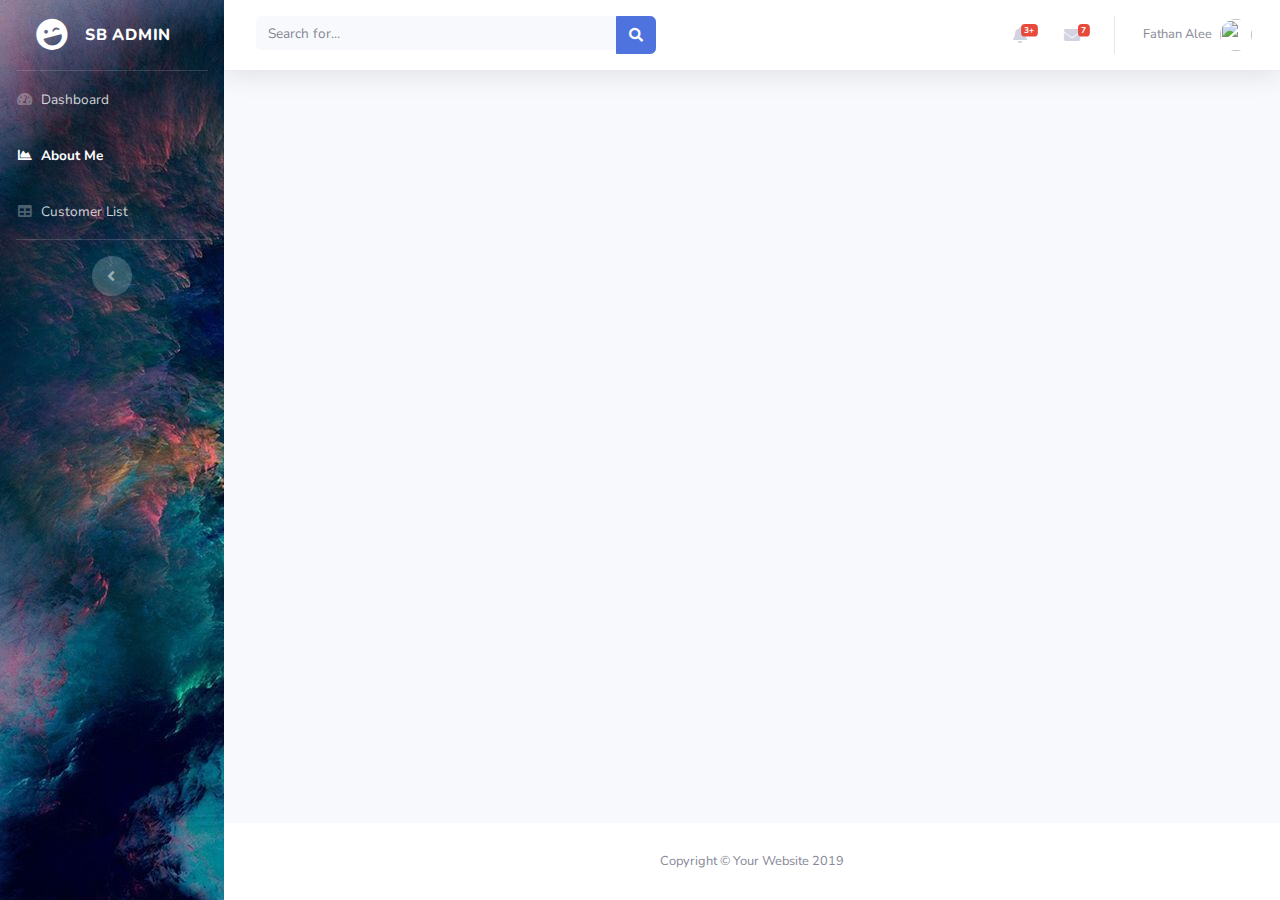
==== aboutme.html @ e6f4381a "create background" ====
<!DOCTYPE html>
<html lang="en">

<head>

  <meta charset="utf-8">
  <meta http-equiv="X-UA-Compatible" content="IE=edge">
  <meta name="viewport" content="width=device-width, initial-scale=1, shrink-to-fit=no">
  <meta name="description" content="">
  <meta name="author" content="">

 

  <!-- Custom fonts for this template-->
  <link href="vendor/fontawesome-free/css/all.min.css" rel="stylesheet" type="text/css">
  <link href="https://fonts.googleapis.com/css?family=Nunito:200,200i,300,300i,400,400i,600,600i,700,700i,800,800i,900,900i" rel="stylesheet">

  <!-- Custom styles for this template-->
  <link href="css/sb-admin-2.min.css" rel="stylesheet">

</head>

<style>
  .bgimg{
    background-image: url("images/img.jpg");
  }
  </style>
  
  <body id="page-top">
  
    <!-- Page Wrapper -->
    <div id="wrapper">
  
      <!-- Sidebar -->
      <ul class="navbar-nav bgimg sidebar sidebar-dark accordion bgimg" id="accordionSidebar">

      <!-- Sidebar - Brand -->
      <a class="sidebar-brand d-flex align-items-center justify-content-center" href="dashboard.html">
        <div class="sidebar-brand-icon rotate-n-15">
          <i class="fas fa-laugh-wink"></i>
        </div>
        <div class="sidebar-brand-text mx-3">SB Admin <sup></sup></div>
      </a>

      <!-- Divider -->
      <hr class="sidebar-divider my-0">

      <!-- Nav Item - Dashboard -->
      <li class="nav-item">
        <a class="nav-link" href="dashboard.html">
          <i class="fas fa-fw fa-tachometer-alt"></i>
          <span>Dashboard</span></a>
      </li>

     
      <!-- Nav Item - Charts -->
      <li class="nav-item active">
        <a class="nav-link" href="aboutme.html">
          <i class="fas fa-fw fa-chart-area"></i>
          <span>About Me</span></a>
      </li>

      <!-- Nav Item - Tables -->
      <li class="nav-item">
        <a class="nav-link" href="customer.html">
          <i class="fas fa-fw fa-table"></i>
          <span>Customer List</span></a>
      </li>

      <!-- Divider -->
      <hr class="sidebar-divider d-none d-md-block">

      <!-- Sidebar Toggler (Sidebar) -->
      <div class="text-center d-none d-md-inline">
        <button class="rounded-circle border-0" id="sidebarToggle"></button>
      </div>

    </ul>
    <!-- End of Sidebar -->

    <!-- Content Wrapper -->
    <div id="content-wrapper" class="d-flex flex-column">

      <!-- Main Content -->
      <div id="content">

        <!-- Topbar -->
        <nav class="navbar navbar-expand navbar-light bg-white topbar mb-4 static-top shadow">

          <!-- Sidebar Toggle (Topbar) -->
          <button id="sidebarToggleTop" class="btn btn-link d-md-none rounded-circle mr-3">
            <i class="fa fa-bars"></i>
          </button>

          <!-- Topbar Search -->
          <form class="d-none d-sm-inline-block form-inline mr-auto ml-md-3 my-2 my-md-0 mw-100 navbar-search">
            <div class="input-group">
              <input type="text" class="form-control bg-light border-0 small" placeholder="Search for..." aria-label="Search" aria-describedby="basic-addon2">
              <div class="input-group-append">
                <button class="btn btn-primary" type="button">
                  <i class="fas fa-search fa-sm"></i>
                </button>
              </div>
            </div>
          </form>

          <!-- Topbar Navbar -->
          <ul class="navbar-nav ml-auto">

            <!-- Nav Item - Search Dropdown (Visible Only XS) -->
            <li class="nav-item dropdown no-arrow d-sm-none">
              <a class="nav-link dropdown-toggle" href="#" id="searchDropdown" role="button" data-toggle="dropdown" aria-haspopup="true" aria-expanded="false">
                <i class="fas fa-search fa-fw"></i>
              </a>
              <!-- Dropdown - Messages -->
              <div class="dropdown-menu dropdown-menu-right p-3 shadow animated--grow-in" aria-labelledby="searchDropdown">
                <form class="form-inline mr-auto w-100 navbar-search">
                  <div class="input-group">
                    <input type="text" class="form-control bg-light border-0 small" placeholder="Search for..." aria-label="Search" aria-describedby="basic-addon2">
                    <div class="input-group-append">
                      <button class="btn btn-primary" type="button">
                        <i class="fas fa-search fa-sm"></i>
                      </button>
                    </div>
                  </div>
                </form>
              </div>
            </li>

            <!-- Nav Item - Alerts -->
            <li class="nav-item dropdown no-arrow mx-1">
              <a class="nav-link dropdown-toggle" href="#" id="alertsDropdown" role="button" data-toggle="dropdown" aria-haspopup="true" aria-expanded="false">
                <i class="fas fa-bell fa-fw"></i>
                <!-- Counter - Alerts -->
                <span class="badge badge-danger badge-counter">3+</span>
              </a>
              <!-- Dropdown - Alerts -->
              <div class="dropdown-list dropdown-menu dropdown-menu-right shadow animated--grow-in" aria-labelledby="alertsDropdown">
                <h6 class="dropdown-header">
                  Alerts Center
                </h6>
                <a class="dropdown-item d-flex align-items-center" href="#">
                  <div class="mr-3">
                    <div class="icon-circle bg-primary">
                      <i class="fas fa-file-alt text-white"></i>
                    </div>
                  </div>
                  <div>
                    <div class="small text-gray-500">December 12, 2019</div>
                    <span class="font-weight-bold">A new monthly report is ready to download!</span>
                  </div>
                </a>
                <a class="dropdown-item d-flex align-items-center" href="#">
                  <div class="mr-3">
                    <div class="icon-circle bg-success">
                      <i class="fas fa-donate text-white"></i>
                    </div>
                  </div>
                  <div>
                    <div class="small text-gray-500">December 7, 2019</div>
                    $290.29 has been deposited into your account!
                  </div>
                </a>
                <a class="dropdown-item d-flex align-items-center" href="#">
                  <div class="mr-3">
                    <div class="icon-circle bg-warning">
                      <i class="fas fa-exclamation-triangle text-white"></i>
                    </div>
                  </div>
                  <div>
                    <div class="small text-gray-500">December 2, 2019</div>
                    Spending Alert: We've noticed unusually high spending for your account.
                  </div>
                </a>
                <a class="dropdown-item text-center small text-gray-500" href="#">Show All Alerts</a>
              </div>
            </li>

            <!-- Nav Item - Messages -->
            <li class="nav-item dropdown no-arrow mx-1">
              <a class="nav-link dropdown-toggle" href="#" id="messagesDropdown" role="button" data-toggle="dropdown" aria-haspopup="true" aria-expanded="false">
                <i class="fas fa-envelope fa-fw"></i>
                <!-- Counter - Messages -->
                <span class="badge badge-danger badge-counter">7</span>
              </a>
              <!-- Dropdown - Messages -->
              <div class="dropdown-list dropdown-menu dropdown-menu-right shadow animated--grow-in" aria-labelledby="messagesDropdown">
                <h6 class="dropdown-header">
                  Message Center
                </h6>
                <a class="dropdown-item d-flex align-items-center" href="#">
                  <div class="dropdown-list-image mr-3">
                    <img class="rounded-circle" src="https://source.unsplash.com/fn_BT9fwg_E/60x60" alt="">
                    <div class="status-indicator bg-success"></div>
                  </div>
                  <div class="font-weight-bold">
                    <div class="text-truncate">Hi there! I am wondering if you can help me with a problem I've been having.</div>
                    <div class="small text-gray-500">Emily Fowler · 58m</div>
                  </div>
                </a>
                <a class="dropdown-item d-flex align-items-center" href="#">
                  <div class="dropdown-list-image mr-3">
                    <img class="rounded-circle" src="https://source.unsplash.com/AU4VPcFN4LE/60x60" alt="">
                    <div class="status-indicator"></div>
                  </div>
                  <div>
                    <div class="text-truncate">I have the photos that you ordered last month, how would you like them sent to you?</div>
                    <div class="small text-gray-500">Jae Chun · 1d</div>
                  </div>
                </a>
                <a class="dropdown-item d-flex align-items-center" href="#">
                  <div class="dropdown-list-image mr-3">
                    <img class="rounded-circle" src="https://source.unsplash.com/CS2uCrpNzJY/60x60" alt="">
                    <div class="status-indicator bg-warning"></div>
                  </div>
                  <div>
                    <div class="text-truncate">Last month's report looks great, I am very happy with the progress so far, keep up the good work!</div>
                    <div class="small text-gray-500">Morgan Alvarez · 2d</div>
                  </div>
                </a>
                <a class="dropdown-item d-flex align-items-center" href="#">
                  <div class="dropdown-list-image mr-3">
                    <img class="rounded-circle" src="https://source.unsplash.com/Mv9hjnEUHR4/60x60" alt="">
                    <div class="status-indicator bg-success"></div>
                  </div>
                  <div>
                    <div class="text-truncate">Am I a good boy? The reason I ask is because someone told me that people say this to all dogs, even if they aren't good...</div>
                    <div class="small text-gray-500">Chicken the Dog · 2w</div>
                  </div>
                </a>
                <a class="dropdown-item text-center small text-gray-500" href="#">Read More Messages</a>
              </div>
            </li>

            <div class="topbar-divider d-none d-sm-block"></div>

            <!-- Nav Item - User Information -->
            <li class="nav-item dropdown no-arrow">
              <a class="nav-link dropdown-toggle" href="#" id="userDropdown" role="button" data-toggle="dropdown" aria-haspopup="true" aria-expanded="false">
                <span class="mr-2 d-none d-lg-inline text-gray-600 small">Fathan  Alee</span>
                <img class="img-profile rounded-circle" src="https://source.unsplash.com/QAB-WJcbgJk/60x60">
              </a>
              <!-- Dropdown - User Information -->
              <div class="dropdown-menu dropdown-menu-right shadow animated--grow-in" aria-labelledby="userDropdown">
                <a class="dropdown-item" href="#">
                  <i class="fas fa-user fa-sm fa-fw mr-2 text-gray-400"></i>
                  Profile
                </a>
                <a class="dropdown-item" href="#">
                  <i class="fas fa-cogs fa-sm fa-fw mr-2 text-gray-400"></i>
                  Settings
                </a>
                <a class="dropdown-item" href="#">
                  <i class="fas fa-list fa-sm fa-fw mr-2 text-gray-400"></i>
                  Activity Log
                </a>
                <div class="dropdown-divider"></div>
                <a class="dropdown-item" href="#" data-toggle="modal" data-target="#logoutModal">
                  <i class="fas fa-sign-out-alt fa-sm fa-fw mr-2 text-gray-400"></i>
                  Logout
                </a>
              </div>
            </li>

          </ul>

        </nav>
      </div>
     
      <footer class="sticky-footer bg-white">
        <div class="container my-auto">
          <div class="copyright text-center my-auto">
            <span>Copyright &copy; Your Website 2019</span>
          </div>
        </div>
      </footer>
      <!-- End of Footer -->

    </div>
    <!-- End of Content Wrapper -->

  </div>
  <!-- End of Page Wrapper -->

  <!-- Scroll to Top Button-->
  <a class="scroll-to-top rounded" href="#page-top">
    <i class="fas fa-angle-up"></i>
  </a>

  <!-- Logout Modal-->
  <div class="modal fade" id="logoutModal" tabindex="-1" role="dialog" aria-labelledby="exampleModalLabel" aria-hidden="true">
    <div class="modal-dialog" role="document">
      <div class="modal-content">
        <div class="modal-header">
          <h5 class="modal-title" id="exampleModalLabel">Ready to Leave?</h5>
          <button class="close" type="button" data-dismiss="modal" aria-label="Close">
            <span aria-hidden="true">×</span>
          </button>
        </div>
        <div class="modal-body">Select "Logout" below if you are ready to end your current session.</div>
        <div class="modal-footer">
          <button class="btn btn-secondary" type="button" data-dismiss="modal">Cancel</button>
          <a class="btn btn-primary" href="login.html">Logout</a>
        </div>
      </div>
    </div>
  </div>

  <!-- Bootstrap core JavaScript-->
  <script src="vendor/jquery/jquery.min.js"></script>
  <script src="vendor/bootstrap/js/bootstrap.bundle.min.js"></script>

  <!-- Core plugin JavaScript-->
  <script src="vendor/jquery-easing/jquery.easing.min.js"></script>

  <!-- Custom scripts for all pages-->
  <script src="js/sb-admin-2.min.js"></script>

  <!-- Page level plugins -->
  <script src="vendor/chart.js/Chart.min.js"></script>

  <!-- Page level custom scripts -->
  <script src="js/demo/chart-area-demo.js"></script>
  <script src="js/demo/chart-pie-demo.js"></script>
  <script src="js/demo/chart-bar-demo.js"></script>

</body>

</html>
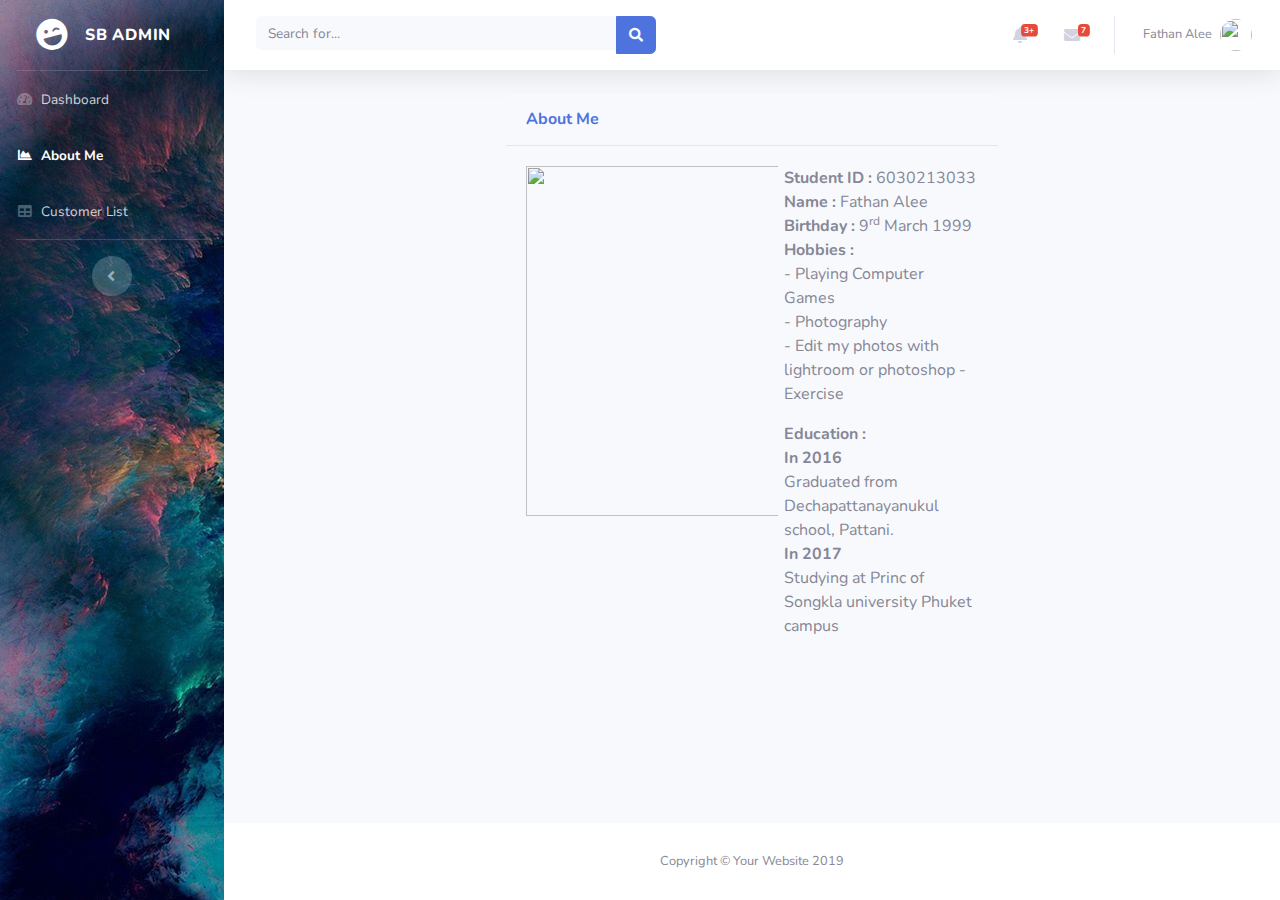
==== commit 273ca772: "create photo" ====
--- a/aboutme.html
+++ b/aboutme.html
@@ -238,7 +238,7 @@
             <li class="nav-item dropdown no-arrow">
               <a class="nav-link dropdown-toggle" href="#" id="userDropdown" role="button" data-toggle="dropdown" aria-haspopup="true" aria-expanded="false">
                 <span class="mr-2 d-none d-lg-inline text-gray-600 small">Fathan  Alee</span>
-                <img class="img-profile rounded-circle" src="https://source.unsplash.com/QAB-WJcbgJk/60x60">
+                <img class="img-profile rounded-circle" src="https://scontent.fbkk5-5.fna.fbcdn.net/v/t1.0-9/56599899_2124526024282530_5450601729584267264_n.jpg?_nc_cat=104&_nc_ht=scontent.fbkk5-5.fna&oh=0f9710792ba807e9bfcb79f6fb5ce390&oe=5D298564">
               </a>
               <!-- Dropdown - User Information -->
               <div class="dropdown-menu dropdown-menu-right shadow animated--grow-in" aria-labelledby="userDropdown">
@@ -265,8 +265,61 @@
           </ul>
 
         </nav>
+        <div class="container-fluid">
+
+          <div class="row">
+
+            <div class="col-md-3"></div>
+
+            <div class="col-md-6">
+
+              <!-- Basic Card Example -->
+
+              <div class="card-header py-3">
+                <h6 class="m-0 font-weight-bold text-primary">About Me</h6>
+              </div>
+              <div class="row">
+                <div class="group col-xl-6">
+                  <div class="card-body">
+                    <img class="img-profile" width="130%" height="350"
+                      src="https://scontent.fbkk5-5.fna.fbcdn.net/v/t1.0-9/56599899_2124526024282530_5450601729584267264_n.jpg?_nc_cat=104&_nc_ht=scontent.fbkk5-5.fna&oh=0f9710792ba807e9bfcb79f6fb5ce390&oe=5D298564">
+                  </div>
+                </div>
+
+                <div class="group col-xl-6">
+                  <div class="card-body">
+                    <p><b>Student ID : </b>6030213033 <br>
+                      <b>Name : </b> Fathan  Alee <br>
+                      <b>Birthday : </b> 9<sup>rd</sup> March 1999<br>
+                      <b>Hobbies : </b><br>
+                      - Playing Computer Games<br>
+                      - Photography <br>
+                      - Edit my photos with lightroom or photoshop
+                      - Exercise</p>
+                    <p><b>Education : </b><br>
+                      <b>In 2016</b><br>
+                      Graduated from Dechapattanayanukul school, Pattani.<br>
+                      <b>In 2017</b><br>
+                      Studying at Princ of Songkla university Phuket campus
+                      </p>
+                  </div>
+                </div>
+              </div>
+
+
+            </div>
+
+            <div class="col-md-3"></div>
+
+          </div>
+
+        </div>
+        <!-- /.container-fluid -->
+
       </div>
-     
+      <!-- End of Main Content -->
+
+      <!-- Footer -->
       <footer class="sticky-footer bg-white">
         <div class="container my-auto">
           <div class="copyright text-center my-auto">
@@ -288,7 +341,8 @@
   </a>
 
   <!-- Logout Modal-->
-  <div class="modal fade" id="logoutModal" tabindex="-1" role="dialog" aria-labelledby="exampleModalLabel" aria-hidden="true">
+  <div class="modal fade" id="logoutModal" tabindex="-1" role="dialog" aria-labelledby="exampleModalLabel"
+    aria-hidden="true">
     <div class="modal-dialog" role="document">
       <div class="modal-content">
         <div class="modal-header">
@@ -300,30 +354,22 @@
         <div class="modal-body">Select "Logout" below if you are ready to end your current session.</div>
         <div class="modal-footer">
           <button class="btn btn-secondary" type="button" data-dismiss="modal">Cancel</button>
-          <a class="btn btn-primary" href="login.html">Logout</a>
+          <a class="btn btn-primary" href="index.html">Logout</a>
         </div>
       </div>
     </div>
   </div>
 
   <!-- Bootstrap core JavaScript-->
-  <script src="vendor/jquery/jquery.min.js"></script>
+  <script src="vendor/jquery/jquery.js"></script>
   <script src="vendor/bootstrap/js/bootstrap.bundle.min.js"></script>
 
   <!-- Core plugin JavaScript-->
   <script src="vendor/jquery-easing/jquery.easing.min.js"></script>
 
   <!-- Custom scripts for all pages-->
-  <script src="js/sb-admin-2.min.js"></script>
-
-  <!-- Page level plugins -->
-  <script src="vendor/chart.js/Chart.min.js"></script>
-
-  <!-- Page level custom scripts -->
-  <script src="js/demo/chart-area-demo.js"></script>
-  <script src="js/demo/chart-pie-demo.js"></script>
-  <script src="js/demo/chart-bar-demo.js"></script>
+  <script src="js/sb-admin-2.js"></script>
 
 </body>
 
-</html>
+</html>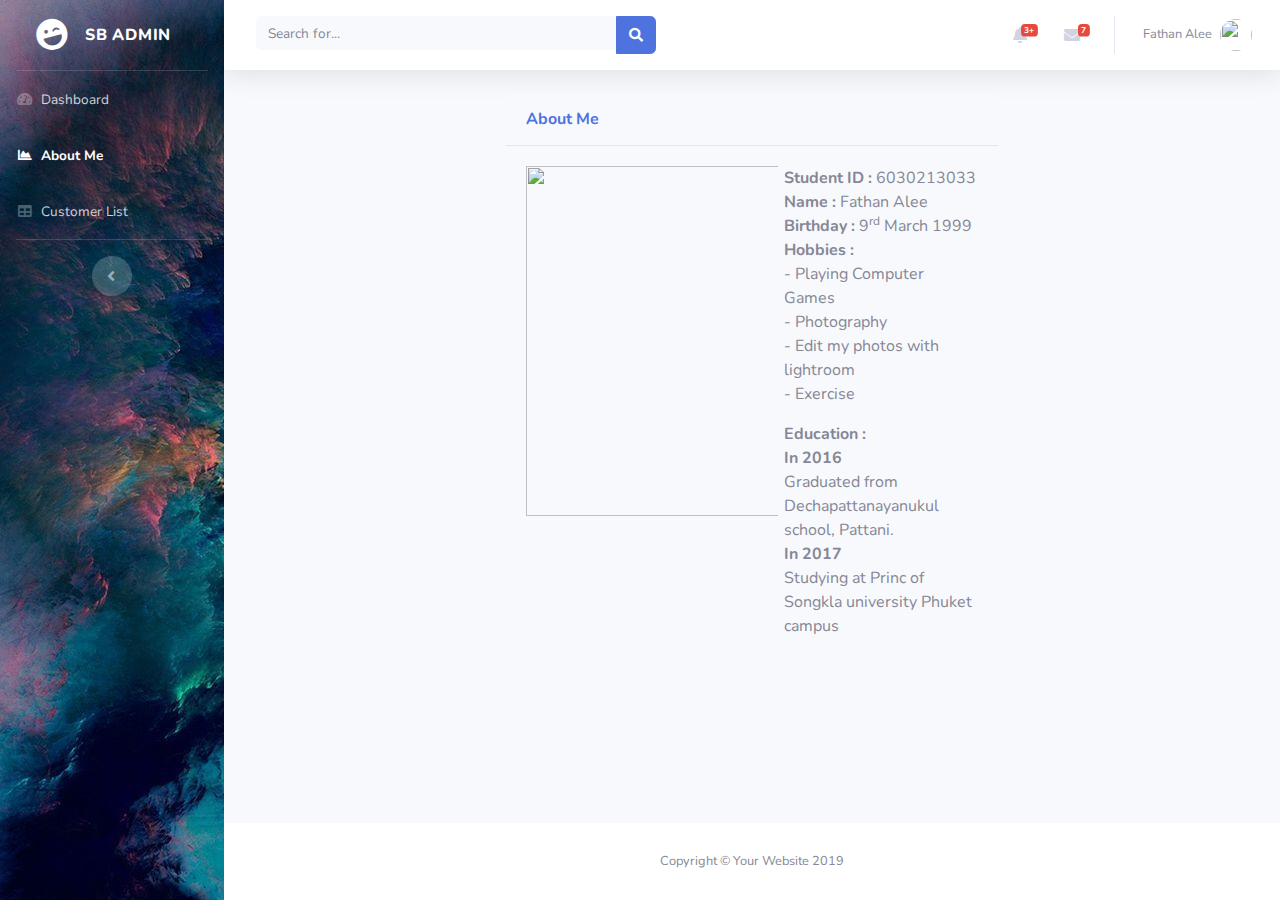
==== commit 7a10e7b8: "create name" ====
--- a/aboutme.html
+++ b/aboutme.html
@@ -294,7 +294,7 @@
                       <b>Hobbies : </b><br>
                       - Playing Computer Games<br>
                       - Photography <br>
-                      - Edit my photos with lightroom or photoshop
+                      - Edit my photos with lightroom<br>
                       - Exercise</p>
                     <p><b>Education : </b><br>
                       <b>In 2016</b><br>
